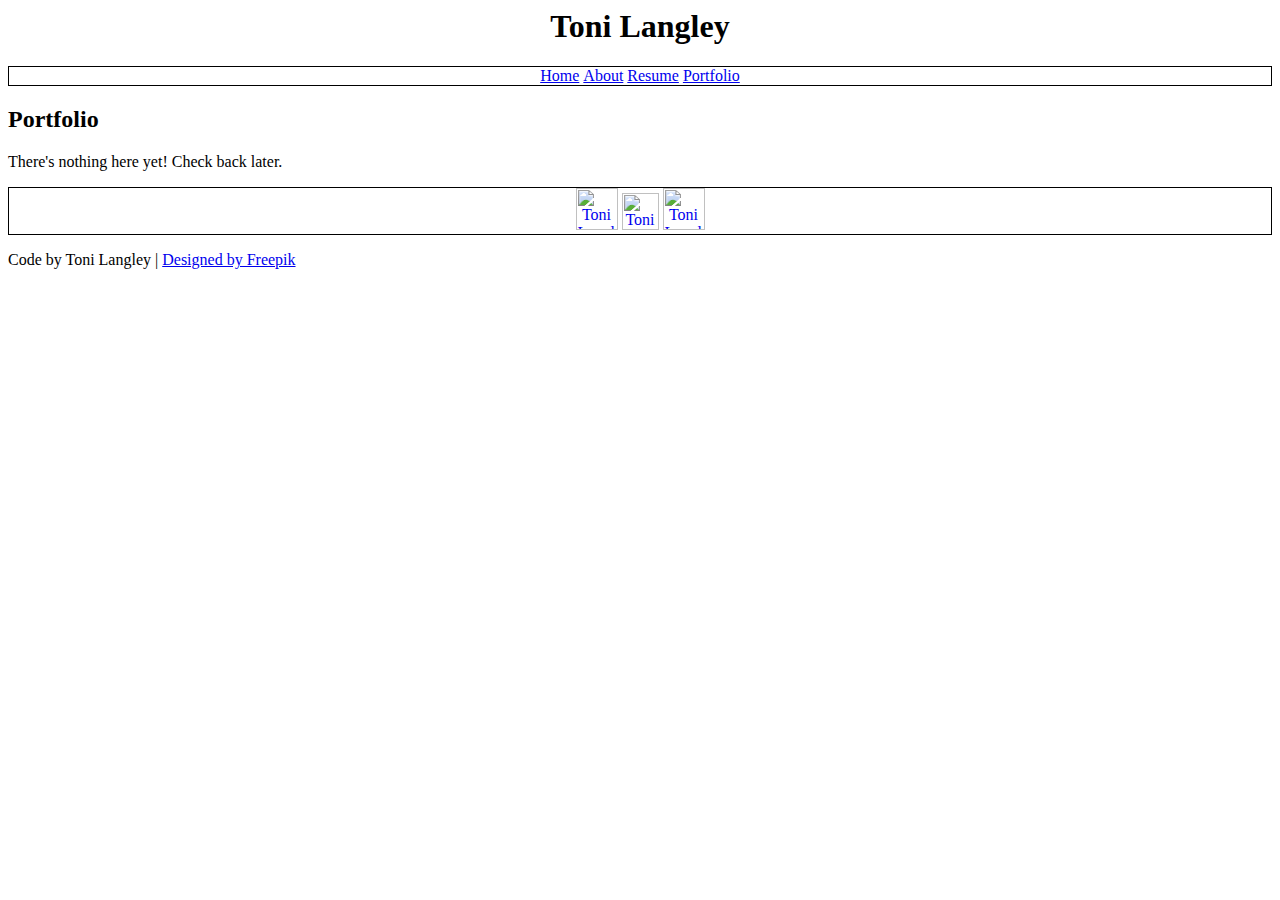
==== portfolio.html @ e23d91ea "added pics to .bottom & modified main/footer content" ====
<!DOCTYPE <!DOCTYPE html>
<html>
  <head>
    <meta charset="utf-8">
    <link rel="stylesheet" type="text/css" href="style.css">
    <title>Toni Langley</title>
  </head>
  <body>
    <header>
      <h1>Toni Langley</h1>
      <nav>
        <p class="top"><a href="index.html">Home</a></p>
        <p class="top"><a href="about.html">About</a></p>
        <p class="top"><a href="resume.html">Resume</a></p>
        <p class="top"><a href="portfolio.html">Portfolio</a></p>
      </nav>
    </header>
    <main>
      <h2>Portfolio</h2>
      <p>There's nothing here yet! Check back later.</p>
    </main>
    <footer>
      <nav>
        <p class="bottom"><a href="https://github.com/Chibiania"><img src="github.png" alt="Toni Langley Github" height="42" width="42"></a></p>
        <p class="bottom"><a href="https://www.linkedin.com/in/tlangley"><img src="Linkedin.png" alt="Toni Langley LinkedIn" height="37" width="37"></a></p>
        <p class="bottom"><a href="#"><img src="gmail.png" alt="Toni Langley email" height="42" width="42"></a></p>
      </nav>
    <p>Code by Toni Langley | <a href='http://www.freepik.com/free-vector/modern-abstract-background_837489.htm'>Designed by Freepik</a></p>
    </footer>
    </body>
    </html>
---- style.css ----
h1{
  text-align: center;
}

nav{
  border: 1px solid black;
    text-align: center;
}

nav p{
  display: inline;

}
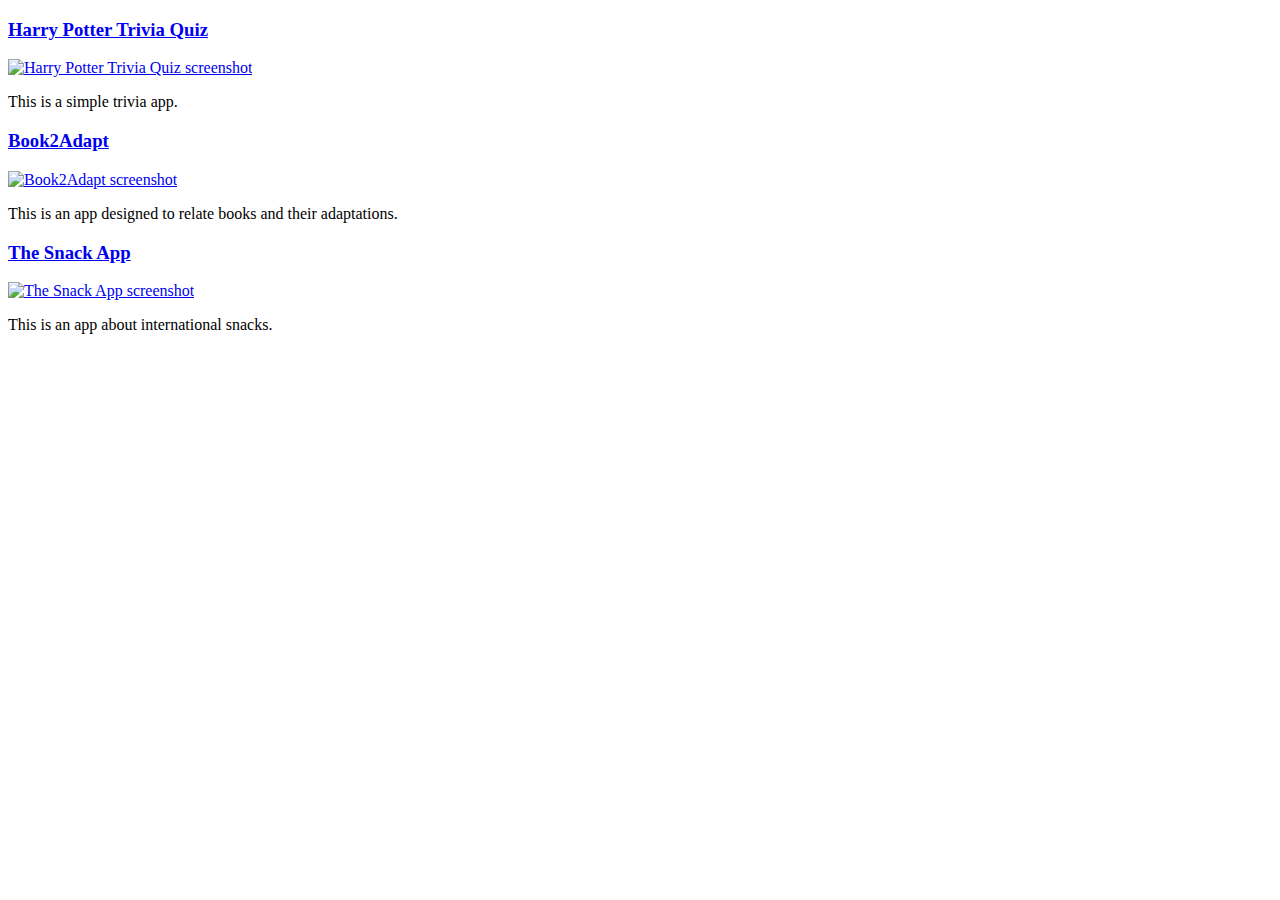
==== commit 9c166f99: "brought html content to index" ====
--- a/portfolio.html
+++ b/portfolio.html
@@ -1,31 +1,107 @@
-<!DOCTYPE <!DOCTYPE html>
+<!DOCTYPE html>
 <html>
-  <head>
-    <meta charset="utf-8">
-    <link rel="stylesheet" type="text/css" href="style.css">
-    <title>Toni Langley</title>
-  </head>
-  <body>
-    <header>
-      <h1>Toni Langley</h1>
-      <nav>
-        <p class="top"><a href="index.html">Home</a></p>
-        <p class="top"><a href="about.html">About</a></p>
-        <p class="top"><a href="resume.html">Resume</a></p>
-        <p class="top"><a href="portfolio.html">Portfolio</a></p>
-      </nav>
-    </header>
-    <main>
-      <h2>Portfolio</h2>
-      <p>There's nothing here yet! Check back later.</p>
-    </main>
-    <footer>
-      <nav>
-        <p class="bottom"><a href="https://github.com/Chibiania"><img src="github.png" alt="Toni Langley Github" height="42" width="42"></a></p>
-        <p class="bottom"><a href="https://www.linkedin.com/in/tlangley"><img src="Linkedin.png" alt="Toni Langley LinkedIn" height="37" width="37"></a></p>
-        <p class="bottom"><a href="#"><img src="gmail.png" alt="Toni Langley email" height="42" width="42"></a></p>
-      </nav>
-    <p>Code by Toni Langley | <a href='http://www.freepik.com/free-vector/modern-abstract-background_837489.htm'>Designed by Freepik</a></p>
-    </footer>
-    </body>
-    </html>
+<head>
+  <meta charset="utf-8">
+  <link rel="stylesheet" type="text/css" href="portfolio.css">
+  <title>Toni Langley</title>
+</head>
+<body>
+  <!-- <header>
+  <h1>Toni Langley</h1>
+  <nav>
+  <p class="top"><a href="index.html">Home</a></p>
+  <p class="top"><a href="about.html">About</a></p>
+  <p class="top"><a href="resume.html">Resume</a></p>
+  <p class="top"><a href="portfolio.html">Portfolio</a></p>
+</nav>
+</header> -->
+<main>
+
+  <div class="container-fluid port">
+    <div class="row">
+
+      <div class="col-xs-5 mur pull-left">
+        <a href="http://chibiania.github.io/game-lab/">
+          <h3>Harry Potter Trivia Quiz</h3>
+          <img  src="http://i.imgur.com/pBLezyS.png" height="300px" width="350px" alt="Harry Potter Trivia Quiz screenshot"/>
+        </a>
+      </div>
+
+      <div class="col-xs-5">
+        <p class="description">
+          This is a simple trivia app.
+        </p>
+      </div>
+      <!-- </div> -->
+
+    </div>
+
+    <div class="row">
+
+      <div class="col-xs-5 mur pull-right">
+
+        <a href="http://book2adapt.herokuapp.com/">
+          <h3>Book2Adapt</h3>
+          <img  src="http://i.imgur.com/JkV3dJg.png" height="300px" width="350px"alt="Book2Adapt screenshot"/>
+        </a>
+      </div>
+      <div class="col-xs-5">
+
+        <p class="description">
+          This is an app designed to relate books and their adaptations.
+        </p>
+      </div>
+
+    </div>
+
+    <div class="row">
+
+      <div class="col-xs-5 mur pull-left">
+
+        <a href="https://the-snack-app.herokuapp.com/#/">
+          <h3>The Snack App</h3>
+          <img  src="http://i.imgur.com/iefOIBw.png" height="300px" width="350px" alt="The Snack App screenshot"/>
+        </a>
+      </div>
+
+      <div class="col-xs-5">
+        <p class="description">
+          This is an app about international snacks.
+        </p>
+      </div>
+
+    </div>
+
+    <!--
+    <div class="row">
+
+    <div class="col-xs-5 mur pull-right">
+
+    <a href="http://chibiania.github.io/game-lab/">
+    <h3>Project 4</h3>
+    <img  src="http://i.imgur.com/iefOIBw.png" height="300px" width="350px" alt="project4"/>
+  </a>
+</div>
+
+<div class="col-xs-5">
+<p class="description">
+Placeholder for project 4
+</p>
+</div>
+
+</div> -->
+
+
+</div>
+
+</main>
+<!-- <footer>
+<nav>
+<p class="bottom"><a href="https://github.com/Chibiania"><img src="github.png" alt="Toni Langley Github" height="42" width="42"></a></p>
+<p class="bottom"><a href="https://www.linkedin.com/in/tlangley"><img src="Linkedin.png" alt="Toni Langley LinkedIn" height="37" width="37"></a></p>
+<p class="bottom"><a href="#"><img src="gmail.png" alt="Toni Langley email" height="42" width="42"></a></p>
+</nav>
+<p>Code by Toni Langley | <a href='http://www.freepik.com/free-vector/modern-abstract-background_837489.htm'>Designed by Freepik</a></p>
+</footer> -->
+</body>
+</html>
